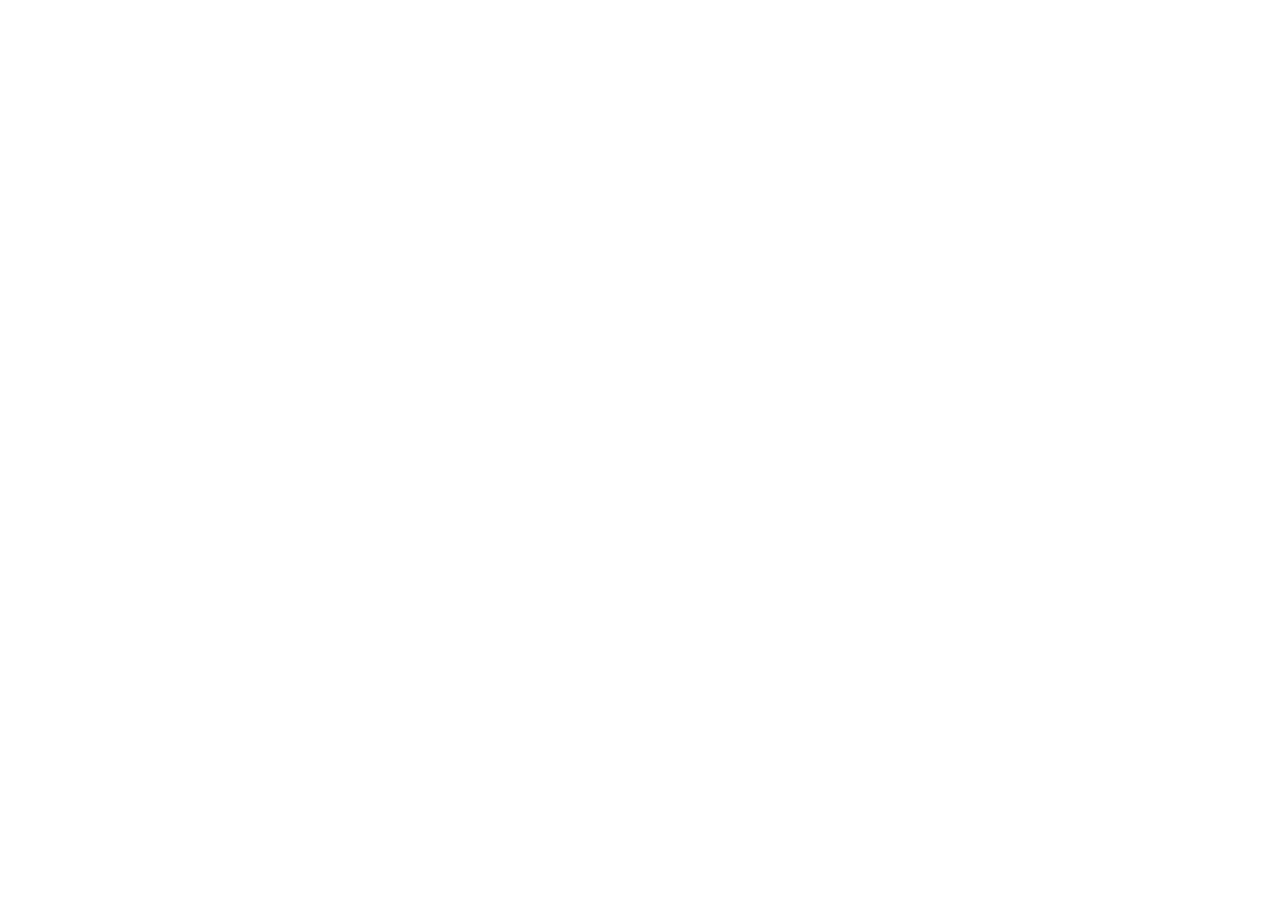
==== oauth-callback.html @ eedfbbb4 "Create oauth-callback.html" ====
<!DOCTYPE html>
<html>
  <head>
    <script>
      function processCallback() {
        if (window.opener) {
          // Geef de authenticatie-gegevens door aan het hoofdscherm
          window.opener.require(["esri/identity/OAuthInfo"], function(OAuthInfo) {});
          if (window.location.hash) {
            window.opener.dispatchEvent(new CustomEvent("arcgis:auth:hash", { detail: window.location.hash }));
          } else if (window.location.search) {
            window.opener.dispatchEvent(new CustomEvent("arcgis:auth:location", { detail: window.location.search }));
          }
          // Sluit de pop-up
          window.close();
        }
      }
    </script>
  </head>
  <body onload="processCallback()">
  </body>
</html>
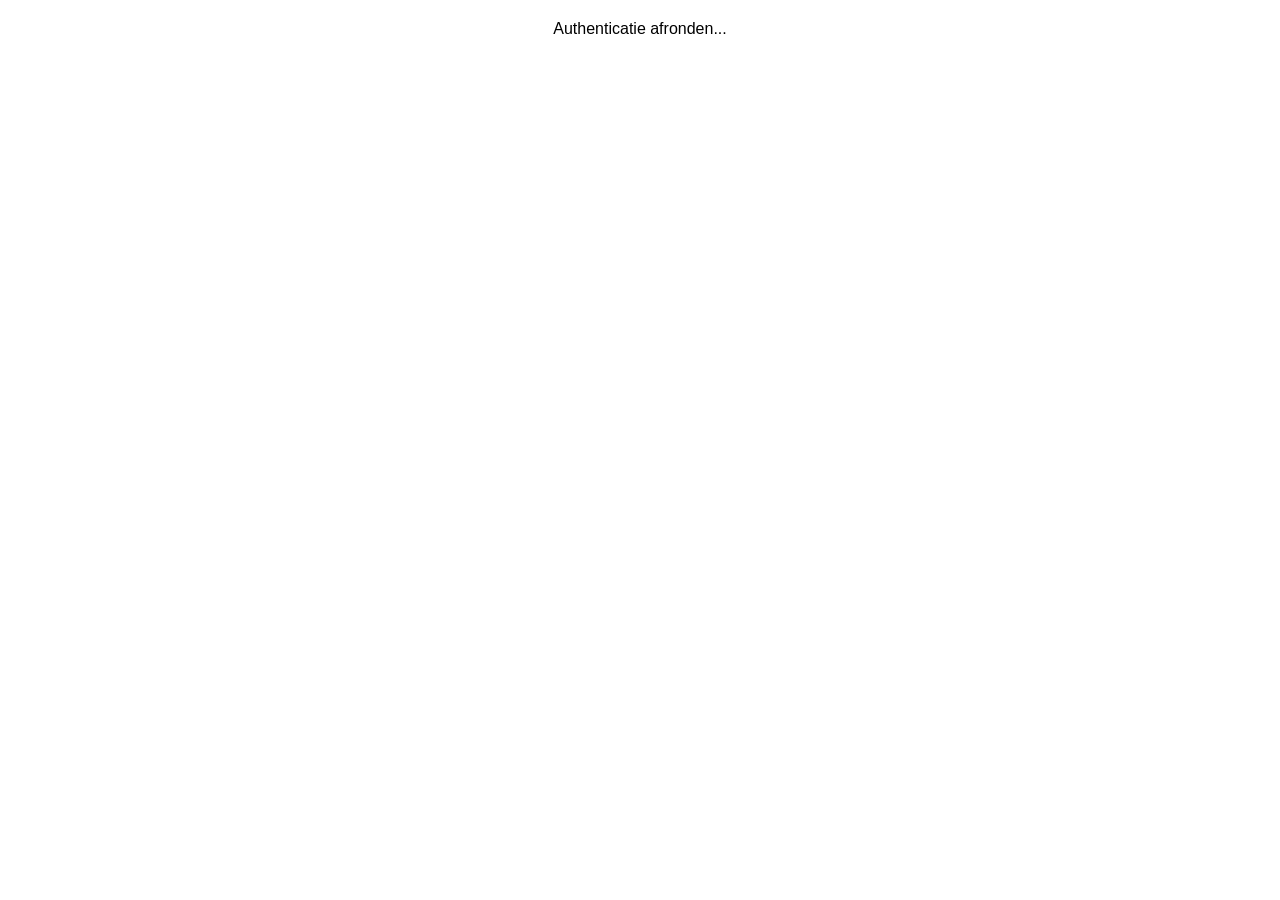
==== commit ba649e62: "Update oauth-callback.html fix callback script" ====
--- a/oauth-callback.html
+++ b/oauth-callback.html
@@ -1,22 +1,29 @@
 <!DOCTYPE html>
 <html>
   <head>
+    <meta charset="utf-8">
+    <title>ArcGIS OAuth Callback</title>
     <script>
-      function processCallback() {
-        if (window.opener) {
-          // Geef de authenticatie-gegevens door aan het hoofdscherm
-          window.opener.require(["esri/identity/OAuthInfo"], function(OAuthInfo) {});
-          if (window.location.hash) {
-            window.opener.dispatchEvent(new CustomEvent("arcgis:auth:hash", { detail: window.location.hash }));
-          } else if (window.location.search) {
-            window.opener.dispatchEvent(new CustomEvent("arcgis:auth:location", { detail: window.location.search }));
+      window.onload = function() {
+        try {
+          if (window.opener) {
+            // Geef de token (hash of search parameter) netjes door aan de hoofdapp
+            if (window.location.hash) {
+              window.opener.dispatchEvent(new CustomEvent("arcgis:auth:hash", { detail: window.location.hash }));
+            } else if (window.location.search) {
+              window.opener.dispatchEvent(new CustomEvent("arcgis:auth:location", { detail: window.location.search }));
+            }
           }
-          // Sluit de pop-up
+        } catch (error) {
+          console.error("Fout tijdens callback:", error);
+        } finally {
+          // Zorg dat hij ALTIJD afsluit, ongeacht wat er gebeurt
           window.close();
         }
-      }
+      };
     </script>
   </head>
-  <body onload="processCallback()">
+  <body>
+    <p style="font-family: sans-serif; text-align: center; margin-top: 20px;">Authenticatie afronden...</p>
   </body>
 </html>
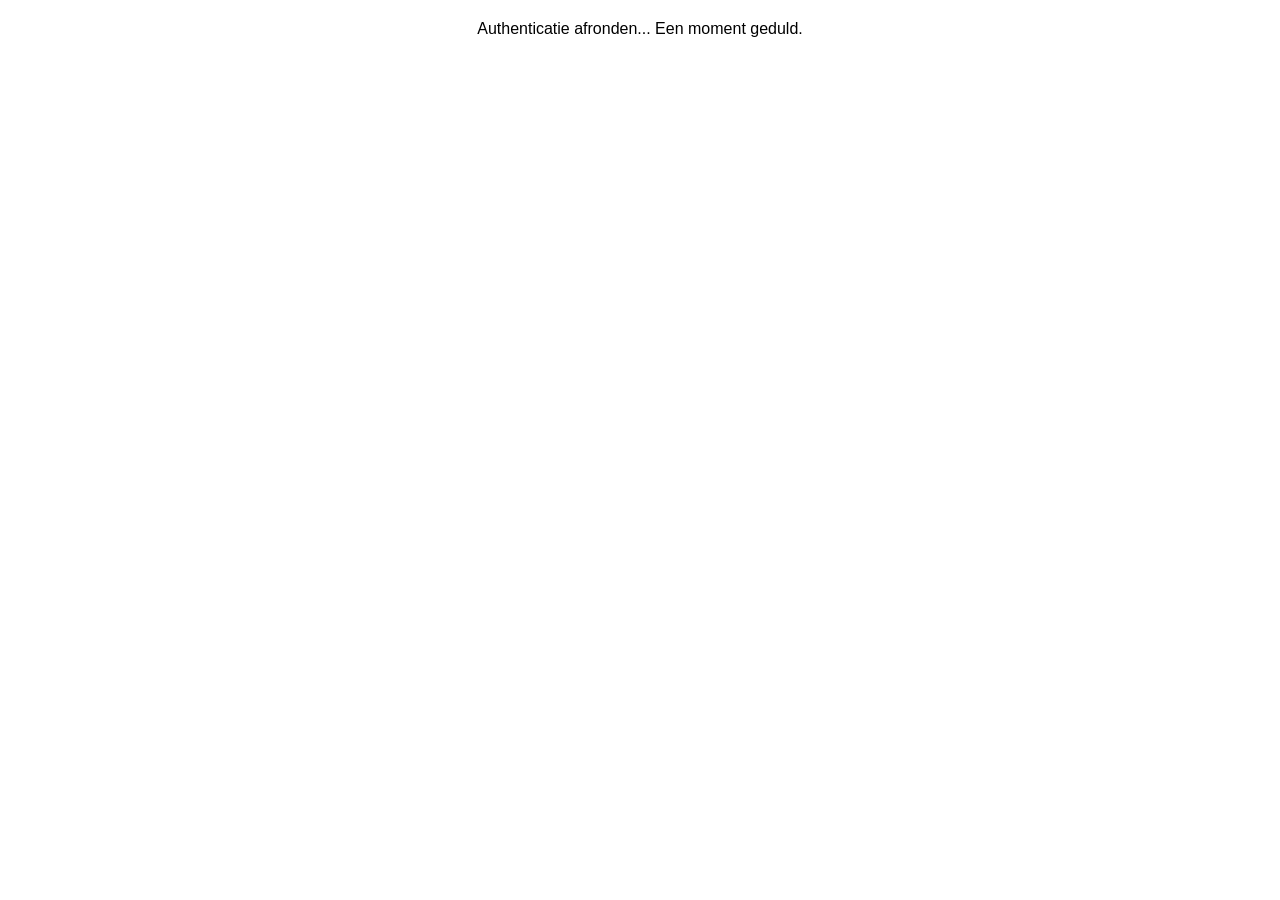
==== commit d4a47f6e: "Update oauth-callback.html" ====
--- a/oauth-callback.html
+++ b/oauth-callback.html
@@ -7,7 +7,6 @@
       window.onload = function() {
         try {
           if (window.opener) {
-            // Geef de token (hash of search parameter) netjes door aan de hoofdapp
             if (window.location.hash) {
               window.opener.dispatchEvent(new CustomEvent("arcgis:auth:hash", { detail: window.location.hash }));
             } else if (window.location.search) {
@@ -16,14 +15,15 @@
           }
         } catch (error) {
           console.error("Fout tijdens callback:", error);
-        } finally {
-          // Zorg dat hij ALTIJD afsluit, ongeacht wat er gebeurt
-          window.close();
         }
+        
+        setTimeout(function() {
+            window.close();
+        }, 500);
       };
     </script>
   </head>
   <body>
-    <p style="font-family: sans-serif; text-align: center; margin-top: 20px;">Authenticatie afronden...</p>
+    <p style="font-family: sans-serif; text-align: center; margin-top: 20px;">Authenticatie afronden... Een moment geduld.</p>
   </body>
 </html>
